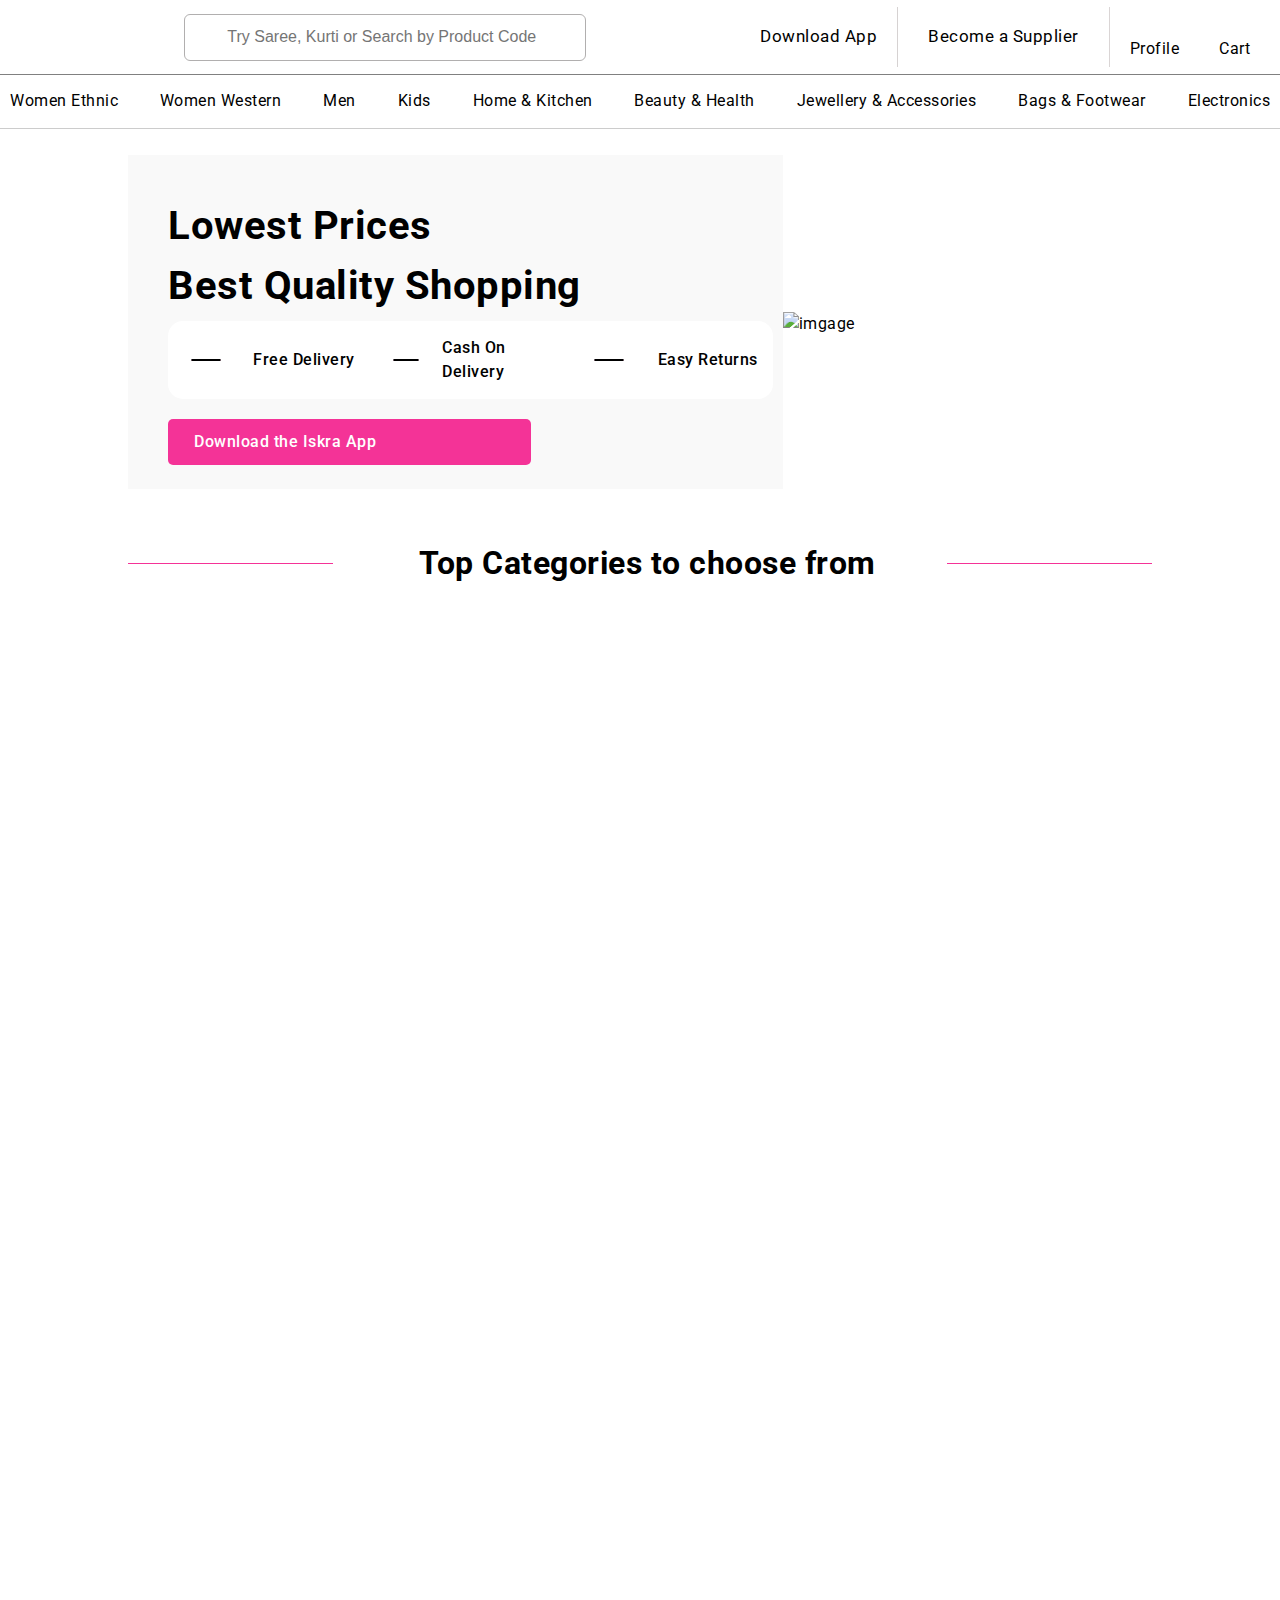
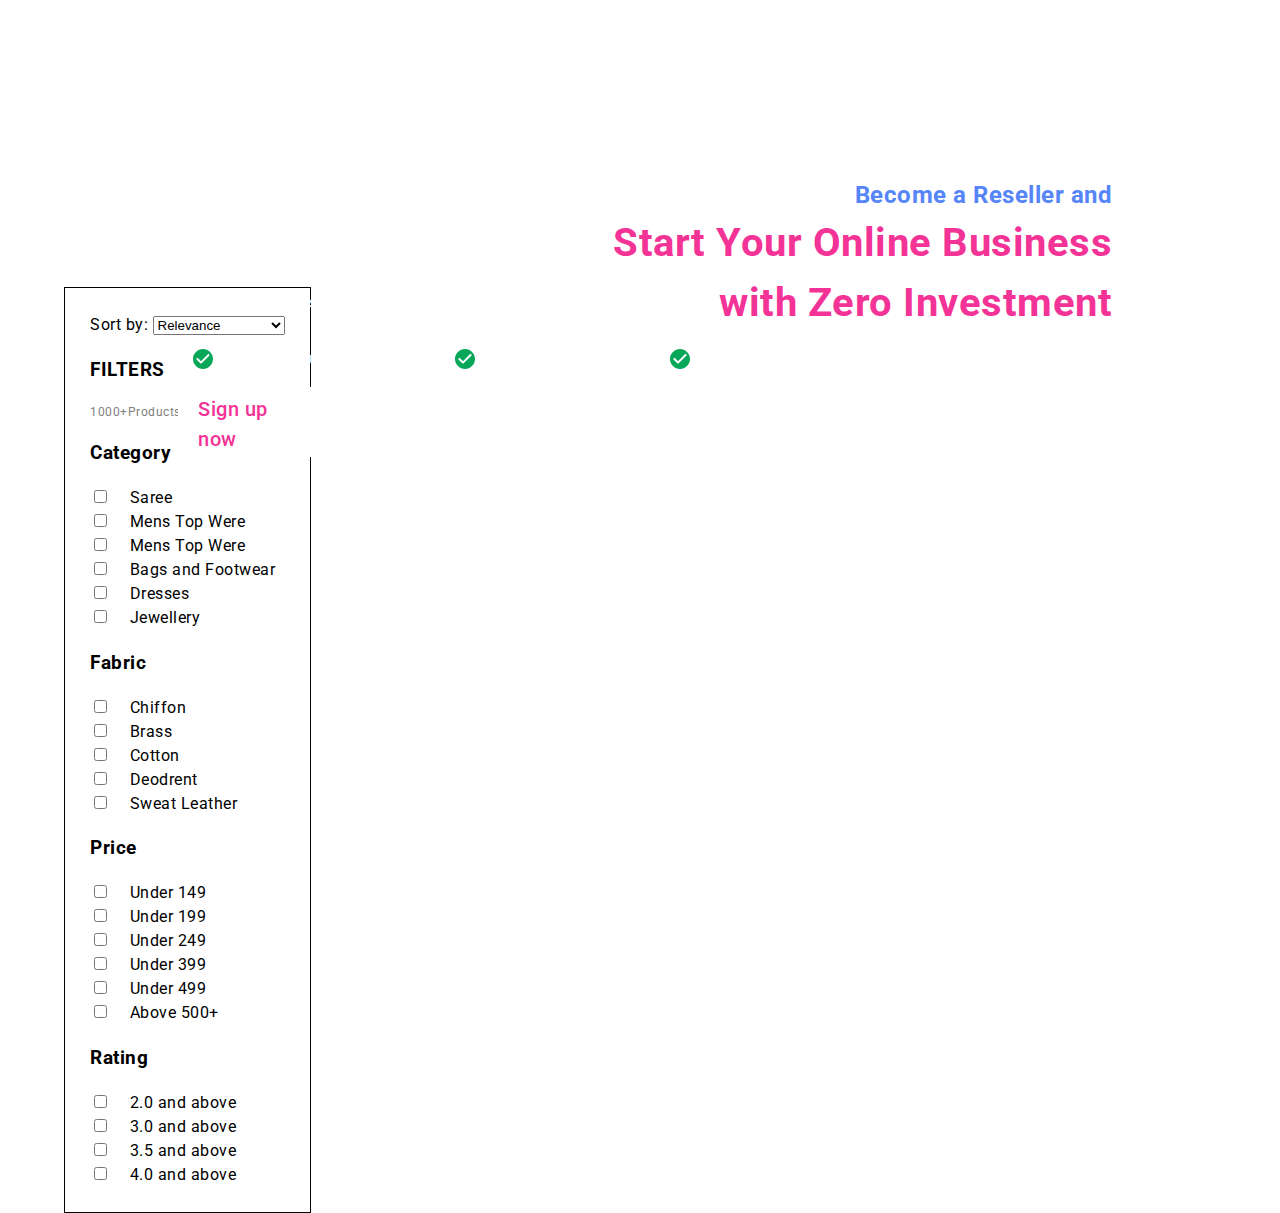
==== index.html @ 58f83b0c "filter part" ====
<!DOCTYPE html>
<html lang="en">
  <head>
    <meta charset="UTF-8" />
    <meta http-equiv="X-UA-Compatible" content="IE=edge" />
    <meta name="viewport" content="width=device-width, initial-scale=1.0" />
    <title>
      Online Shopping Site for Fashion, Electronics, Home & More | Meesho
    </title>
    <!--fontawesome-->
    <link rel="stylesheet" href="https://cdnjs.cloudflare.com/ajax/libs/font-awesome/6.2.1/css/all.min.css" integrity="sha512-MV7K8+y+gLIBoVD59lQIYicR65iaqukzvf/nwasF0nqhPay5w/9lJmVM2hMDcnK1OnMGCdVK+iQrJ7lzPJQd1w==" crossorigin="anonymous" referrerpolicy="no-referrer" />
    <!--Roboto font family-->
    <link href="https://fonts.googleapis.com/css2?family=Roboto:wght@300;400;500;700&display=swap" rel="stylesheet">
    <link rel="icon" href="./feviIcon/android-chrome-512x512.png" />
    <link rel="stylesheet" href="./css/style.css" />
  </head>
  <body>
    <header>
        <div class="headerLeft">
          <div id="logo-container">
          <img src="./img/project logo1.jpg" alt="" id="logo">
        </div>
        <!--Search box-->
        <div id="serchInputContainer">
          <div id="serchIcon">
            <img src="./img/search.png" alt="">
          </div>
          <form id="form">
          <input type="text" autocomplete="off" placeholder="Try Saree, Kurti or Search by Product Code" id="inputSerch">
          </form>
          <div id="serchInputClose">
           <i class="fa-solid fa-xmark" id="searchClose"></i>
          </div>

          <div class="serchRecentBox">
            <h3>Recent Serches</h3>
            <div class="recentSerchList">
            </div>
          </div>
        </div>
        </div>
        <div class="headerRight">
          <div class="downloadContainer">
            <div class="mobileIcon">
              <img src="./img/mobile.png" alt="">
            </div>
            <p>Download App</p>
            <div class="downloadHoverBtnContainer">
              <h3>Download From</h3>

              <a href="https://play.google.com/store/apps/details?id=com.meesho.supply&pid=pow_website&c=pow" class="downloadBtn">
                <img src="https://images.meesho.com/images/pow/playstore-icon-big.webp" alt="playstore">
              </a>
              <a href="https://apps.apple.com/us/app/meesho/id1457958492"  class="downloadBtn">
                <img src="https://images.meesho.com/images/pow/appstore-icon-big.webp" alt="appStore">
              </a>
            </div>
          </div>  
          <div class="sellerContainer">
            <p>Become a Supplier</p>
          </div>

          <div class="profileCartContainer">
            <div class="profileContainer">
              <div class="profileIcon">
                <img src="./img/user.png" alt="">
              </div>
              <p>Profile</p>
              <div class="profileHoverContainer">
                <h3>Hello User</h3>
                <p>To access your iskra account</p>
                  <div class="profileSignUpBtn">
                    <a href="#">
                <button> Sign Up</button>
                </a>
                 </div>
                 <h3><i class="fa-solid fa-bag-shopping" id="bag"></i>My Orders</h3>
              </div>
            </div>
            <div class="cartContainer">
              <div class="cartIcon">
                <img src="./img/cart.png" alt="">
              </div>
              <p>Cart</p>
            </div>
          </div>
        </div>
    </header>
<!-- navigation code -->
     <nav>
        <ul>
            <li>Women Ethnic
                <div class="subMenu">
                    <div id="womenEthic" class="submenuList">
                      <div class="column">
                        <h4>All Women Ethnic</h4>
                        <p><a href="./viewall.html">View All</a></p>
                      </div>
                      <div class="column">
                        <h4>Sarees</h4>
                        <p>All Sarees</p>
                        <p>Silk Sarees</p>
                        <p>Cotton Silk Sarees</p>
                        <p>Cotton Sarees</p>
                        <p>Georgette Sarees</p>
                        <p>Chiffon Sarees</p>
                        <p>Satin Sarees</p>
                        <p>Embroidered Sarees</p>
                      </div>
                      <div class="column">
                        <h4>Kurtis</h4>
                        <p>All Kurtis</p>
                        <p>Anarkali</p>
                        <p>Kurtis</p>
                        <p>Rayon Kurtis</p>
                        <p>Cotton Kurtis</p>
                        <p>Embroidered Kurtis</p>
                      </div>
                      <div class="column">
                        <h4>Kurta Sets</h4>
                        <p>All Kurta Sets</p>
                      </div>
                      <div class="column">
                        <h4>Other Ethnic</h4>
                        <p>All Suits & Dress Material</p>
                        <p>Cotton Suits</p>
                        <p>Embroidered Suits</p>
                        <p>Chanderi Suits</p>
                      </div>
                      <div class="column">
                        <h4>Suits & Dress Material</h4>
                        <p>Blouses</p>
                        <p>Dupattas</p>
                        <p>Lehanga</p>
                        <p>Gown</p>
                        <p>Ethnic Bottomwear</p>
                      </div>
                    </div>
                </div>
            </li>
            <li>Women Western
                <div class="subMenu">
                    <div id="womenWestern" class="submenuList">
                      <div class="column">
                        <h4>Topwear</h4>
                        <p>Tops</p>
                        <p>Dresses</p>
                        <p>Sweaters</p>
                        <p>Jumpsuits</p>
                      </div>
                      <div class="column">
                        <h4>Bottomwear</h4>
                        <p>Jeans</p>
                        <p>Jeggings</p>
                        <p>Palazzos</p>
                        <p>Shorts</p>
                        <p>Skirts</p>
                      </div>
                      <div class="column">
                        <h4>Innerwear</h4>
                        <p>Bra</p>
                        <p>Briefs</p>
                       
                      </div>
                      <div class="column">
                        <h4>Sleepwear</h4>
                        <p>Nightsuits</p>
                        <p>Babydolls</p>
                       
                      </div>
                    </div>

                </div>
            </li>
            <li>Men
                <div class="subMenu">
                    <div id="men" class="submenuList">
                      <div class="column">
                        <h4>Top Wear</h4>
                        <p>All Top Wear</p>
                        <p>Tshirts</p>
                        <p>Shirts</p>
                       
                      </div>
                      <div class="column">
                        <h4>Bottom Wear</h4>
                        <p>Track Pants</p>
                        <p>Jeans</p>
                        <p>Trousers</p>
                       
                      </div>
                      <div class="column">
                        <h4>Men Accessories</h4>
                        <p>All Men Accessories</p>
                        <p>Watches</p>
                        <p>Belts</p>
                        <p>Wallets</p>
                        <p>Jewellery</p>
                        <p>Sunglasses</p>
                        <p>Bags</p>
                      </div>
                      <div class="column">
                        <h4>Men Footwear</h4>
                        <p>Casual Shoes</p>
                        <p>Sports Shoes</p>
                        <p>Sandals</p>
                        <p>Formal Shoes</p>
                      </div>
                      <div class="column">
                        <h4>Ethnic Wear</h4>
                        <p>Men Kurtas</p>
                        <p>Ethnic Jackets</p>
                      </div>
                      <div class="column">
                        <h4>Inner & Sleep Wear</h4>
                        <p>All Inner & Sleep Wear</p>
                        <p>Vests</p>
                      </div>
                    </div>
                </div>
            </li>
            <li>Kids
                <div class="subMenu">
                    <div id="kids" class="submenuList">
                      <div class="column">
                        <h4>Boys & Girls 2+ Years</h4>
                        <p>Dresses</p>
                      </div>
                      <div class="column">
                        <h4>Infant 0-2 Years</h4>
                        <p>Rompers</p>
                      </div>
                      <div class="column">
                        <h4>Toys & Accessories</h4>
                        <p>Soft Toys</p>
                        <p>Footwear</p>
                        <p>Stationery</p>
                        <p>Watches</p>
                        <p>Bags & Backpacks</p>
                      </div>
                      <div class="column">
                        <h4>Baby Care</h4>
                        <p>All Baby Care</p>
                      </div>
                    </div>
                </div>
            </li>
            <li>Home & Kitchen
                <div class="subMenu">
                    <div id="HomeAndKitchen" class="submenuList">
                      <div class="column">
                        <h4>Home Furnishing</h4>
                        <p>Bedsheets</p>
                        <p>Doormats</p>
                        <p>Curtains & Sheers</p>
                        <p>Cushions & Cushion Covers</p>
                        <p>Mattress Protectors</p>
                      </div>
                      <div class="column">
                        <h4>Home Decor</h4>
                        <p>All Home Decor</p>
                        <p>Doormats</p>
                        <p>Stickers</p>
                        <p>Clocks</p>
                        <p>Showpieces</p>
                      </div>
                      <div class="column">
                        <h4>Kitchen & Dining</h4>
                        <p>Kitchen Storage</p>
                        <p>Cookware & Bakeware</p>
                      </div>
                    </div>
                </div>
            </li>
            <li>Beauty & Health
                <div class="subMenu">
                    <div id="beautyAndHealth" class="submenuList">
                      <div class="column">
                        <h4>Make up</h4>
                        <p>Face</p>
                        <p>Eyes</p>
                        <p>Lips</p>
                        <p>Nails</p>
                      </div>
                      <div class="column">
                        <h4>Wellness</h4>
                        <p>Sanitizers</p>
                        <p>Oral Care</p>
                        <p>Feminine Hygiene</p>
                      </div>
                      <div class="column">
                        <h4>Skincare</h4>
                        <p>Deodorants</p>
                      </div>
                    </div>
                </div>
            </li>
            <li>Jewellery & Accessories
                <div class="subMenu">
                    <div id="JewelleryAndAccessories" class="submenuList">
                      <div class="column">
                        <h4>Jewellery</h4>
                        <p>Jewellery Set</p>
                        <p>Earrings</p>
                        <p>Mangalsutras</p>
                        <p>Studs</p>
                        <p>Bangles</p>
                        <p>Necklaces</p>
                        <p>Rings</p>
                        <p>Anklets</p>
                      </div>
                      <div class="column">
                        <h4>Women Accessory</h4>
                        <p>Bags</p>
                        <p>Watches</p>
                        <p>Hair Accessories</p>
                        <p>Sunglasses</p>
                        <p>Socks</p>
                      </div>
                    </div>
                </div>
            </li>
            <li>Bags & Footwear
                <div class="subMenu">
                    <div id="BagsFootWarId" class="submenuList">
                      <div class="column">
                        <h4>Women Bags</h4>
                        <p>All Women Bags</p>
                        <p>Handbags</p>
                        <p>Clutches</p>
                        <p>Slingbags</p>
                      </div>
                      <div class="column">
                        <h4>Men Bags</h4>
                        <p>All Men Bags</p>
                        <p>Men Wallets</p>
                        <p>Feminine Hygiene</p>
                      </div>
                      <div class="column">
                        <h4>Men Footwear</h4>
                        <p>Sports Shoes</p>
                        <p>Casual Shoes</p>
                        <p>Formal Shoes</p>
                        <p>Sandals</p>
                      </div>
                      <div class="column">
                        <h4>Women Footwear</h4>
                        <p>Flatss</p>
                        <p>Bellies</p>
                        <p>Juttis</p>
                      </div>
                    </div>
                </div>
            </li>
            <li>Electronics
                <div class="subMenu">
                    <div id="ElectronicsId" class="submenuList">
                      <div class="column">
                        <h4>Mobile & Accessories</h4>
                        <p>All Mobile & Accessories</p>
                        <p>Smartwatches</p>
                        <p>Mobile Holders</p>
                        <p>Mobile cases and covers</p>
                      </div>
                      <div class="column">
                        <h4>Appliances</h4>
                        <p>All Appliances</p>
                        <p>Grooming</p>
                        <p>Home Appliances</p>
                      </div>
                    </div>
                </div>
            </li>
        </ul>

    </nav>

    <!-- lowestPriceBanner -->
    <div class="lowestPriceContainer">
      <div class="letLowestPriceContainer">
        <h1>Lowest Prices </h1>
        <h1> Best Quality Shopping</h1>
        <div class="lowestPriceBanner">
          <div class="lowestPriceImageBanner">
            <img src="https://images.meesho.com/images/pow/freeDelivery.svg" alt="">
           <span>Free Delivery</span>
          </div>
          <div class="lowestPriceImageBanner">
            <img src="https://images.meesho.com/images/pow/cod.svg" alt="">
           <span>Cash On Delivery</span>
          </div>
          <div class="lowestPriceImageBanner">
            <img src="https://images.meesho.com/images/pow/easyReturns.svg" alt="">
           <span>Easy Returns</span>
          </div>
        </div>
        <div class="downloadPlayButton">
          <picture>
            <img src="https://images.meesho.com/images/pow/playstoreSmallIcon.webp" alt="">
          </picture>
          <span>Download the Iskra App</span>
        </div>
      </div>
      <div class="rightlowestPricePoster">
        <img src="https://images.meesho.com/images/marketing/1631722939962.webp" alt="imgage">
      </div>
    </div>

    <!-- Top Categories to Choose From -->
    <div class="topCategoriesHeader">
      <div class="stch-line"></div>
      <span>Top Categories to choose from</span>
      <div class="stch-line"></div>
    </div>

    <div class="topCategoriesBanner">
      <div class="topCategoriesBigPoster">
        <img src="https://images.meesho.com/images/marketing/1649760442043.webp" alt="">
      </div>
      <div class="topCategoriesSmallPoster">
        <div>
          <img src="https://images.meesho.com/images/marketing/1649760423313.webp" alt="">
        </div>
        <div>
          <img src="https://images.meesho.com/images/marketing/1649759799809.webp" alt="">
        </div>
      </div>
    </div>

    <!-- Esentials Items -->
    <div class="esentialItemContainer">
      <div class="esenntialIitemViewBtn">
        <div>
          <img src="https://images.meesho.com/images/marketing/1664368165450.webp" alt="">
        </div>
      </div>
      <div class="esenntialProductSection">
        <div>
          <img src="https://images.meesho.com/images/marketing/1649760808952.webp" alt="">
           <div> 
            <img src="https://images.meesho.com/images/marketing/1664364866805.webp" alt="">
           </div>
        </div>
        <div>
          <img src="https://images.meesho.com/images/marketing/1649760703179.webp" alt="">
          <div> 
            <img src="https://images.meesho.com/images/marketing/1664364917657.webp" alt="">
           </div>
        </div>
       
        <div>
          <img src="https://images.meesho.com/images/marketing/1649760786763.webp" alt="">
          <div>
            <img src="https://images.meesho.com/images/marketing/1664364898513.webp" alt="">
          </div>
        </div>

      </div>
    </div>



    <!-- Become a Seller -->
    <div class="donwloadBannerWrapper">
      <img src="https://images.meesho.com/images/pow/downloadBannerDesktop.webp" alt="">
      <div class="downloadBannerContent">
        <h4>Become a Reseller and</h4>
        <h1>Start Your Online Business</h1>
        <h1>with Zero Investment</h1>
        <div class="downloadBannerBtnWrapper">
          <div id="playStore">
            <img src="https://images.meesho.com/images/pow/playstoreIcon.webp" alt="">
          </div>
          <div id="appStore">
            <img src="https://images.meesho.com/images/pow/appstoreIcon.webp" alt="">
          </div>
        </div>
      </div>
    </div>


    <!-- Messho Selller Section -->
    <div class="supplierBannerContainer">
      <img src="https://images.meesho.com/images/pow/supplyBannerDesktop.webp" alt="">
      <div class="content">
        <span class="title"> Register as a Iskra Supplier</span>
        <p class="subtitle">Sell your products to crores of customers at 0% commission</p>
        <div class="text">
          <span class="supplerBanner">
            <img src="[data-uri]" alt="">
            <p>Grow your business 10x</p>
          </span>
          <span class="supplerBanner">
            <img src="[data-uri]" alt="">
            <p>Enjoy 100% Profit</p>
          </span>
          <span class="supplerBanner">
            <img src="[data-uri]" alt="">
            <p>Sell all over India</p>
          </span>
        </div>
        <div class="supplierSignUpBtn">
          Sign up now
        </div>
      </div>
    </div>

    <!-- Product Section -->
    <div class="productPageContainer">
      <div class="leftFuncnalityContainer">
      <div class="sortContainer">
          <label for="sort">Sort by:</label>
          <select name="sort" id="sorting">
            <option value="">Relevance</option>
            <option value="New Arrivals">New Arrivals</option>
            <option value="l2h">Price(Low to High)</option>
            <option value="h2l">Price(High to Low)</option>
            <option value="">Ratings</option>
            <option value="">Discount</option>
          </select>
        </div>
        <div class="filterContainer">
          <h3>FILTERS</h3>
          <p style="font-size:12px; color: grey; ">1000+Products</p>
          <div>
            <!-- category section -->
            <h3>Category</h3>
             <input type="checkbox" id="saree" value="Sarees">
             <span class="itemName">Saree</span>
             <br>
             <input type="checkbox" id="menswar" value="Mens Top Were">
             <span class="itemName">Mens Top Were</span>
             <br>
             <input type="checkbox" id="beauty&Health" value="Beauty and health">
             <span class="itemName">Mens Top Were</span>
             <br>
             <input type="checkbox" id="bags&Footwear" value="Bags and Footwear">
             <span class="itemName">Bags and Footwear</span>
             <br>
             <input type="checkbox" id="dresses" value="Dresses">
             <span class="itemName">Dresses</span>
             <br>
             <input type="checkbox" id="jewellery" value="Jewellery">
             <span class="itemName">Jewellery</span>
             <br>
            <!-- fabricSection -->
             <h3>Fabric</h3>
              <input type="checkbox" id="chiffon" value="Chiffon">
             <span class="itemName">Chiffon</span>
             <br>
              <input type="checkbox" id="brass" value="Brass">
             <span class="itemName">Brass</span>
             <br>
              <input type="checkbox" id="cotton" value="Cotton">
             <span class="itemName">Cotton</span>
             <br>
              <input type="checkbox" id="deodrent" value="Deodrent">
             <span class="itemName">Deodrent</span>
             <br>
              <input type="checkbox" id="leather" value="Sweat Leather">
             <span class="itemName">Sweat Leather</span>
             <br>
             <!-- priceSection -->
             <h3>Price</h3>
               <input type="checkbox" id="u149" value="149">
             <span class="itemName">Under 149</span>
             <br>
               <input type="checkbox" id="u199" value="199">
             <span class="itemName">Under 199</span>
             <br>
               <input type="checkbox" id="u249" value="249">
             <span class="itemName">Under 249</span>
             <br>
               <input type="checkbox" id="u399" value="399">
             <span class="itemName">Under 399</span>
             <br>
               <input type="checkbox" id="u499" value="499">
             <span class="itemName">Under 499</span>
             <br>
               <input type="checkbox" id="a500" value="500">
             <span class="itemName">Above 500+</span>
             <br>
             <h3>Rating</h3>
             <input type="checkbox" id="rating2.0" value="2.0">
             <span class="itemName">2.0 and above</span>
             <br>
             <input type="checkbox" id="rating3.0" value="3.0">
             <span class="itemName">3.0 and above</span>
             <br>
             <input type="checkbox" id="rating3.5" value="3.5">
             <span class="itemName">3.5 and above</span>
             <br>
             <input type="checkbox" id="rating4.0" value="4.0">
             <span class="itemName">4.0 and above</span>
             <br>
          </div>
         

        </div>
      </div>
      <div class="productscard-container">

      </div>
    </div>


    <script src="./scripts/script.js" type=""></script>
  </body>
</html>
---- css/style.css ----
*{
    box-sizing: border-box;
}
:root {
    --hoverTextColor:#f43397;
    --textColor :rgb(83, 81, 81) ;

}
body {
    margin: 0;
    padding: 0;
    width: 100%;
    font-family: 'Roboto', sans-serif;
    letter-spacing: 0.5px;
    line-height: 1.5;
}
img{
    width: 100%;
}
header{
    height: 75px;
   border-bottom: 0.1px solid grey;
   padding: 0 10px;
   display: flex;
   align-items: center;
   justify-content: space-between;
   font-weight: 400;
}
header{
 position: sticky;
  top: 0;
  z-index: 2;
  background-color: white;
}
nav{
    position: fixed;
    z-index: 1;
    background-color: white;
}
.headerLeft, .headerRight{
display: flex;
align-items: center;
}
#logo-container {
    width: 155px;
}
#serchInputContainer{
    width: 400px;
    height: 45px;
    outline: 1px solid rgb(177, 175, 175);
  margin-left: 20px;
  border-radius: 5px;
  display: flex;
  align-items: center;
  padding: 8px;
  position: relative;
}
#serchIcon{
    width: 20px;
    margin: 7px;
}
form{
    width: 100%;
}
#inputSerch {
    width: 100%;
    border: none;
    outline: none;
    font-size: 16px;
}
#searchClose{
    display: none;
}
.serchRecentBox{
    position: absolute;
    bottom: 0;
    left: 0;
    top: 45px;
    background-color: white;
    height: 300px;
    width: 100%;
    display: none;
    padding: 15px;
    box-shadow: 0 0 5px rgb(0,0,0, 0.3);
    z-index: 1;
}

#serchInputContainer:focus-within .serchRecentBox{
    display: block;
}

.recentIcon{
    width: 20px;
    margin-right: 10px;
}
.recentItem{
    display: flex;
    align-items: center;
}

/* these css are for right side*/
.downloadContainer {
display: flex;
align-items: center;
position: relative;
}
.downloadContainer:hover{
    color: var(--hoverTextColor);
}
.downloadHoverBtnContainer{
    position: absolute;
    bottom: 0;
    top: 55px;
box-shadow: rgba(0, 0, 0, 0.02) 0px 1px 3px 0px, rgba(27, 31, 35, 0.15) 0px 0px 0px 1px;
width: 105%;
display: none;
height: 170px;
padding: 10px;
background-color: white;
border-bottom-left-radius: 5px;
border-bottom-right-radius: 5px;
border-top-right-radius: 2px;
border-top-left-radius: 2px;


}
.downloadContainer:hover .downloadHoverBtnContainer{
    display: block;
    color: black;
    z-index: 1;
}
.downloadBtn {
    display: block;
    width: 150px;
    margin-top: 5px;
}
.mobileIcon{
    width: 15px;
    margin: 8px;
    
}
.downloadContainer p{
    margin: 0;
    padding: 0;
    font-size: 17px;
    padding-right: 20px;
}
 .profileCartContainer{
    display: flex;
    align-items: center;
 }

 .profileIcon,.cartIcon{
    width: 20px;
 }
 .profileContainer{
    display: relative;
 }
 .profileContainer:hover  .profileHoverContainer{
    display: block;
    z-index: 1;
 }
 .profileHoverContainer{
    position: absolute;
    bottom: 0;
    top: 70px;
  box-shadow: rgba(0, 0, 0, 0.02) 0px 1px 3px 0px, rgba(27,  31, 35, 0.15) 0px 0px 0px 1px;
 width: 220px;
   display: none;
  height: 200px;
   padding: 15px;
  background-color: white;
   border-bottom-left-radius: 5px;
border-bottom-right-radius: 5px;
border-top-right-radius: 2px;
border-top-left-radius: 2px;
   color: var(--textColor);
   color: black;
}
.profileHoverContainer p{
    font-size: 10px;
    margin: 0;
    padding: 0;
    
    
}
.profileSignUpBtn button{
    font-size:20px;
    width: 100%;
    padding: 10px;
    border: none;
    background-color: #F43397;
    color: white;
    border-radius: 3px;
    margin: 20px 0px;
}
#bag{
    margin: 5px;
}
.profileHoverContainer h3{
    margin: 0;
    padding: 0;
}
.profileContainer:hover{
     color: var(--hoverTextColor);
 }
 .profileCartContainer p{
    margin: 0;
    padding: 0;
 }
 .cartContainer,.profileContainer{
   padding: 20px;
    display: flex;
    justify-content: center;
    align-items: center;
    flex-direction: column;
 }
 .sellerContainer{
    padding: 0 30px;
    border-left: 1.5px solid rgb(214, 210, 210) ;
    border-right: 1.5px solid rgb(218, 213, 213) ;
    font-size: 17px;
 }

 
/**navigation css ***/
nav{
    width: 100%;
    border-bottom: 1px solid #ccc;
    height: 54px;
    
}
nav ul a{
    text-decoration: none;
    color: var(--textColor);
}
nav ul{
    padding: 0;
    list-style: none;
    display: flex;
    justify-content: space-between;
    align-items: center;
    padding: 0px 10px;
    height: 100%;
    margin: 0; 
    position: relative;
    z-index: 0;
}
nav ul li{
    height: 100%;
    display: flex;
    align-items: center;
    margin: 0;
    /* background-color: red; */
    border-bottom: 2px solid transparent;
    cursor: pointer; 
    
}
nav ul li:hover{
    color:var(--hoverTextColor);
    border-bottom: 4px solid var(--hoverTextColor);
}


/**module box submenu***/
.subMenu{
    position: absolute;
    /* height: 400px; */
    top:51px;
    left: 0;
    right: 0;
    background-color: white;
    border: 1px solid #ccc;
    box-sizing: border-box;
    display: none;
    margin: 0px 10px;
    box-shadow: 1px 1px 3px rgba(0,0,0,0.3);
    padding: 20px;
}

nav ul li:hover .subMenu{
    display: block;
}

.subMenu p{
    color:var(--textColor)

}
.submenuList{
    display: flex;

}
.column{
    margin-right: 40px;
}
 /* loewest Price Conainer */
 .letLowestPriceContainer{
    /* padding: 25px 30px; */
  padding: 41px 10px 4px 40px;
    background-color:#F9F9F9 ;
 }
 .letLowestPriceContainer h1{
    font-size: 2.5rem;
    margin: 0;
 }
.lowestPriceContainer {
    display: flex;
    width: 80%;
    margin: auto;
    margin-top: 80px;
    align-items: center;    
}

.lowestPriceBanner{
    display: flex;
    width: 100%;
    align-items: center;
    margin-top: 5px;
    background-color: rgb(255, 255, 255);
    border-radius: 15px;
}

.lowestPriceImageBanner {
    width: 100%;
    display: flex;
    justify-content: space-between;
    margin: 15px;
    font-weight: 500;
    align-items: center;
}
.lowestPriceImageBanner img{
    width: 30px;
    border: 1px solid black;
    border-radius: 10px;
    margin: 8px;
   background-color: #f43397;
}
.downloadPlayButton {
    display: flex;
    width: 60%;
    padding: 6px;
    align-items: center;
    margin: 20px 0;
    border-radius: 5px;
    background-color: var(--hoverTextColor);
    color: white;
    font-weight: 500;
    
}
.downloadPlayButton span{
margin: 5px 15px ;
}
.downloadPlayButton img{
    padding-left: 5px;
}
.rightlowestPricePoster {
    margin-top: 3px;
}
.rightlowestPricePoster img{
    width: 100%;
    
}


   /* <!-- Top Categories to Choose From --> */
   .topCategoriesHeader{
    display: flex;
     margin:  50px auto;
    font-size: 2rem;
    width: 80%;
    align-items: center;
    font-weight: 700;
    justify-content: space-between;
   
   }
.stch-line {
    height: 1px;
    background-color: #f43397;
    width: 20%;

}

/*Big Banner Area*/
.topCategoriesBanner{
    display: flex;
    background-image: url(https://images.meesho.com/images/marketing/1649759774600.jpg);
    background-position: center;
    width: 80%;
    margin: auto;
    height: 500px;
    /* justify-content: flex-start;
    flex-direction: row; */
    align-items: flex-end;
    padding:20px ;
}
.topCategoriesSmallPoster {
    display: flex;
   
}
.topCategoriesSmallPoster div {
    padding: 7px;
}

/*Become a Seller*/
.donwloadBannerWrapper{
    display: flex;
   position: relative;
   width: 80%;
   margin: auto;
   margin-top: 50px;
   margin-bottom: 25px;
   z-index: 0;
}
.downloadBannerContent {
    position: absolute;
    text-align: right;
    right: 0;
    display: flex;
    flex-direction: column;
    padding: 40px;
}

.downloadBannerBtnWrapper {
    display: flex;
    align-items: center;
    justify-content: right;
    margin: 35px 0 0 0 ;
}
.downloadBannerContent h4{
    color: #5585F8;
    font-size: 1.5rem;
    margin: 0;
}
.downloadBannerContent h1{
  margin: 0;
    font-size: 2.5rem;
    color: var(--hoverTextColor);
}
.downloadBannerBtnWrapper img{
    width: 200px;
    padding: 7px;
     margin: 0;
    border-radius: 10px;
}
.esentialItemContainer {
    display: flex;
    background-image: url(https://images.meesho.com/images/marketing/1664343269674.jpg);
    background-repeat: no-repeat;
    background-position: center;
    height: 500px;
    width: 80%;
    margin: auto;
    margin-top: 50px;
    align-items: center;
    justify-content: space-around;
}
.esenntialProductSection{
    display: flex;
}
.esenntialProductSection div{
    margin: 5px;
    cursor: pointer;
}
.esenntialIitemViewBtn img{
   margin: 20px 0 0 10px;
   padding-left: 25px;
   cursor: pointer;
}



/*Meesho Seller section*/

.supplierBannerContainer {
    position: relative;
    display: flex;
    flex-direction: column;
    width: 80%;
    margin: auto;
    margin-top: 50px;
    border-radius: 6px;
    cursor: pointer;
    color: white;
  margin-bottom: 25px;
   
}
.supplierBannerContainer img{
    width: 100%;
}
.content{
    position: absolute;
    width: 100%;
    height: 100%;
    padding: 40px 50px;
}
.text {
    display: flex;
    flex-direction: row;
    /* align-items: center; */
    width: 70%;
    justify-content: space-between;
}
.supplerBanner{
    display: flex;
}
.supplerBanner img{
    width: 20px;
    margin-right: 5px;
}
.title{
    font-size: 2rem;
    font-weight: 700;
}
.subtitle{
    font-weight: 500;
}

.supplierSignUpBtn{
    width: 140px;
    height: 70px;
    background-color: white;
    color: #F43397;
    font-size: 20px;
    font-weight: 500;
    padding: 7px 20px;
    border-radius: 5px;
}


/****  R*****/



.productPageContainer{
    width: 70%;
    /* border: 1px solid red; */
    display: grid;
    margin: auto;
    margin-top: 80px;
    gap: 10px 10px ;
  
    grid-template-columns: repeat(4,1fr);

}

.Rcontainer{
    display: flex;
}
.Rcard img{
    width: 100%;
    height: 200px;
    object-fit: contain;
}
.Rcard{
    box-shadow: rgba(0, 0, 0, 0.02) 0px 1px 3px 0px, rgba(27, 31, 35, 0.15) 0px 0px 0px 1px;
    width: 90%;
    margin: auto;
    border-radius: 8px;
    height: 390px;
}
.product-title{
    color: #8c8c8c;
}
.price{
    font-weight: bold;
    font-size: 23px;
    font-family: "Montserrat",sans-serif;
}
.delivery{
    border-radius: 8px ;
    width: 40%;
    font-size: small;
    background-color: #f2f2f2;
    color: #8c8c8c;
    margin-bottom: 10px;
    height: 20px;
}
.delivery,.product-title,span,.rating{
    margin-left: 15px;
}
.rating{
    width: 54px;
    height: 28px;
    line-height: 24px;
    border-radius: 50px;
    margin-bottom: 15px;
    color: #FFFFFF;
    font-weight: bold;
    text-align: center;

}



/****  R*****/

/* product container starts */
 .productPageContainer {
    display: flex;
    width: 90%;
    margin: auto;
    justify-content: space-between;
    margin-top: 100px;
}
.leftFuncnalityContainer{
    border: 0.5px solid black;
    padding: 25px;
}

 


.productscard-container{
    display: grid;
    grid-template-columns: repeat(4,1fr);
    gap: 20px;
}
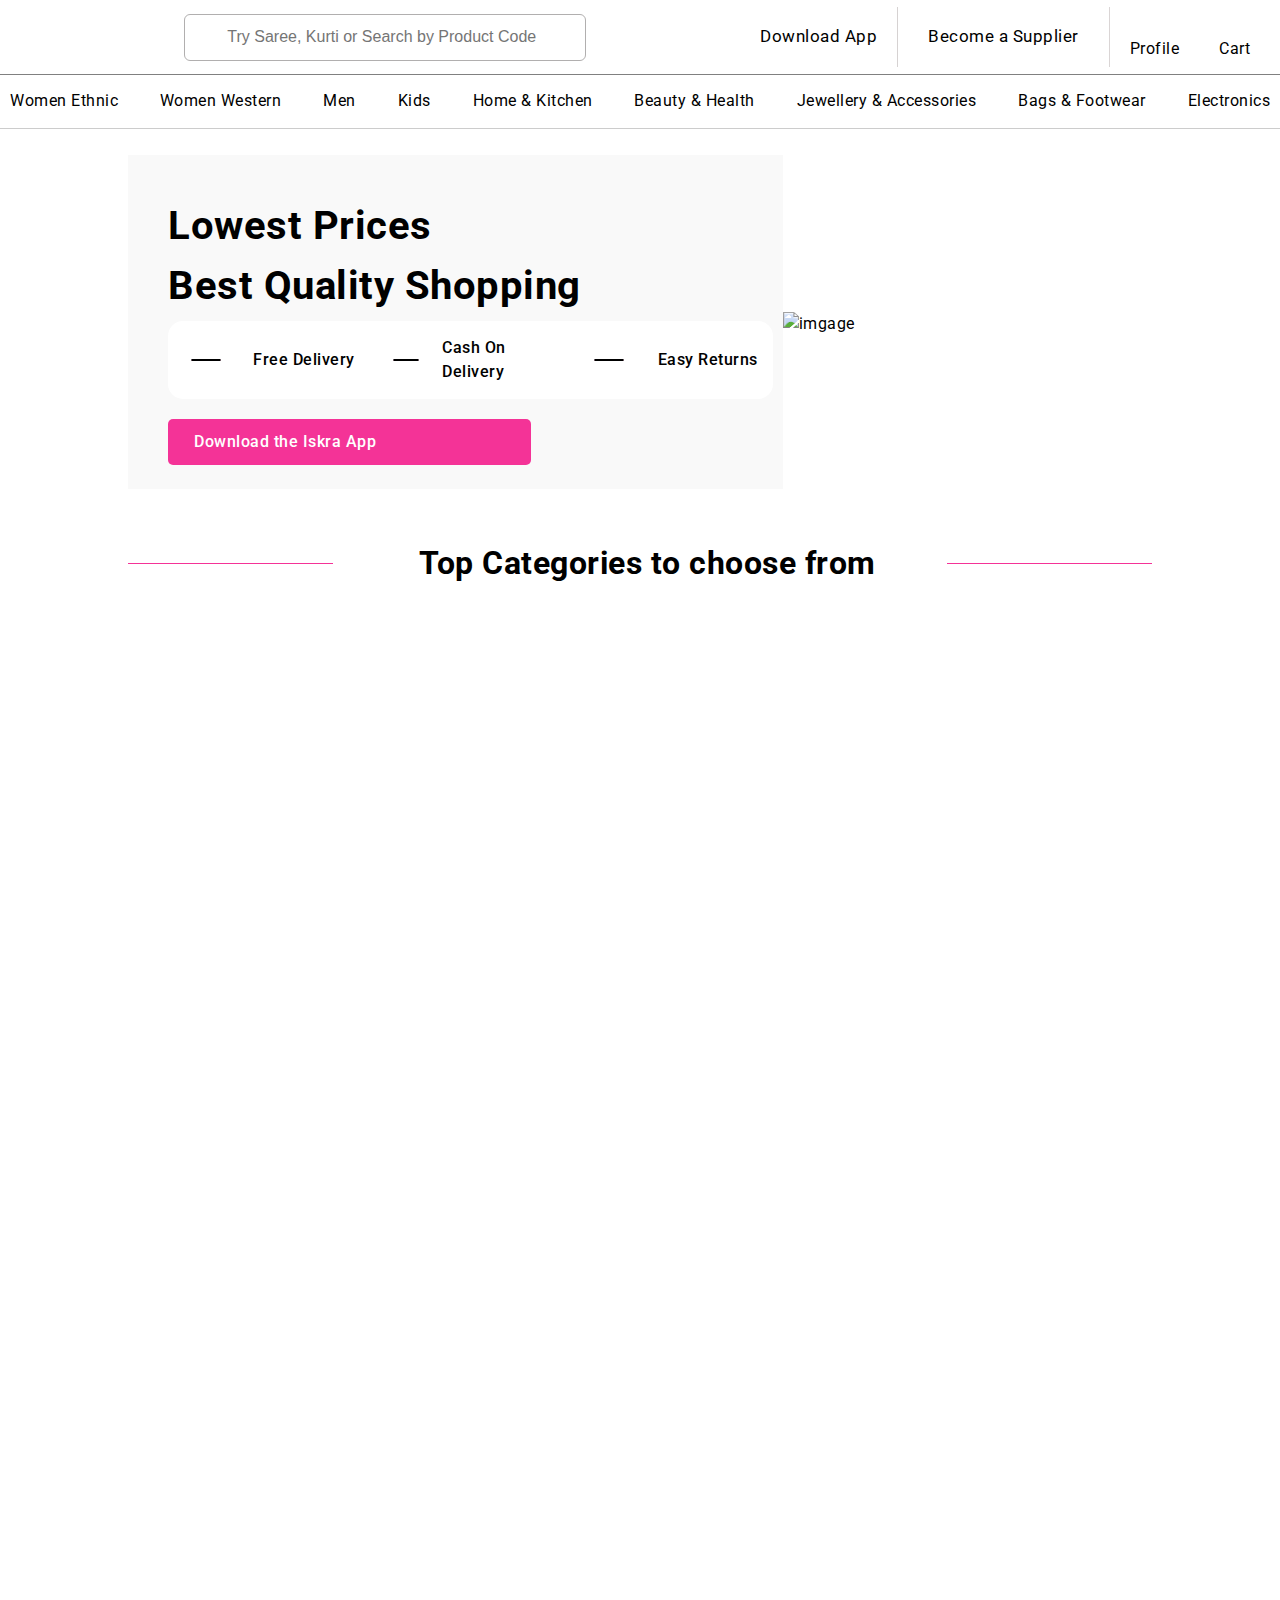
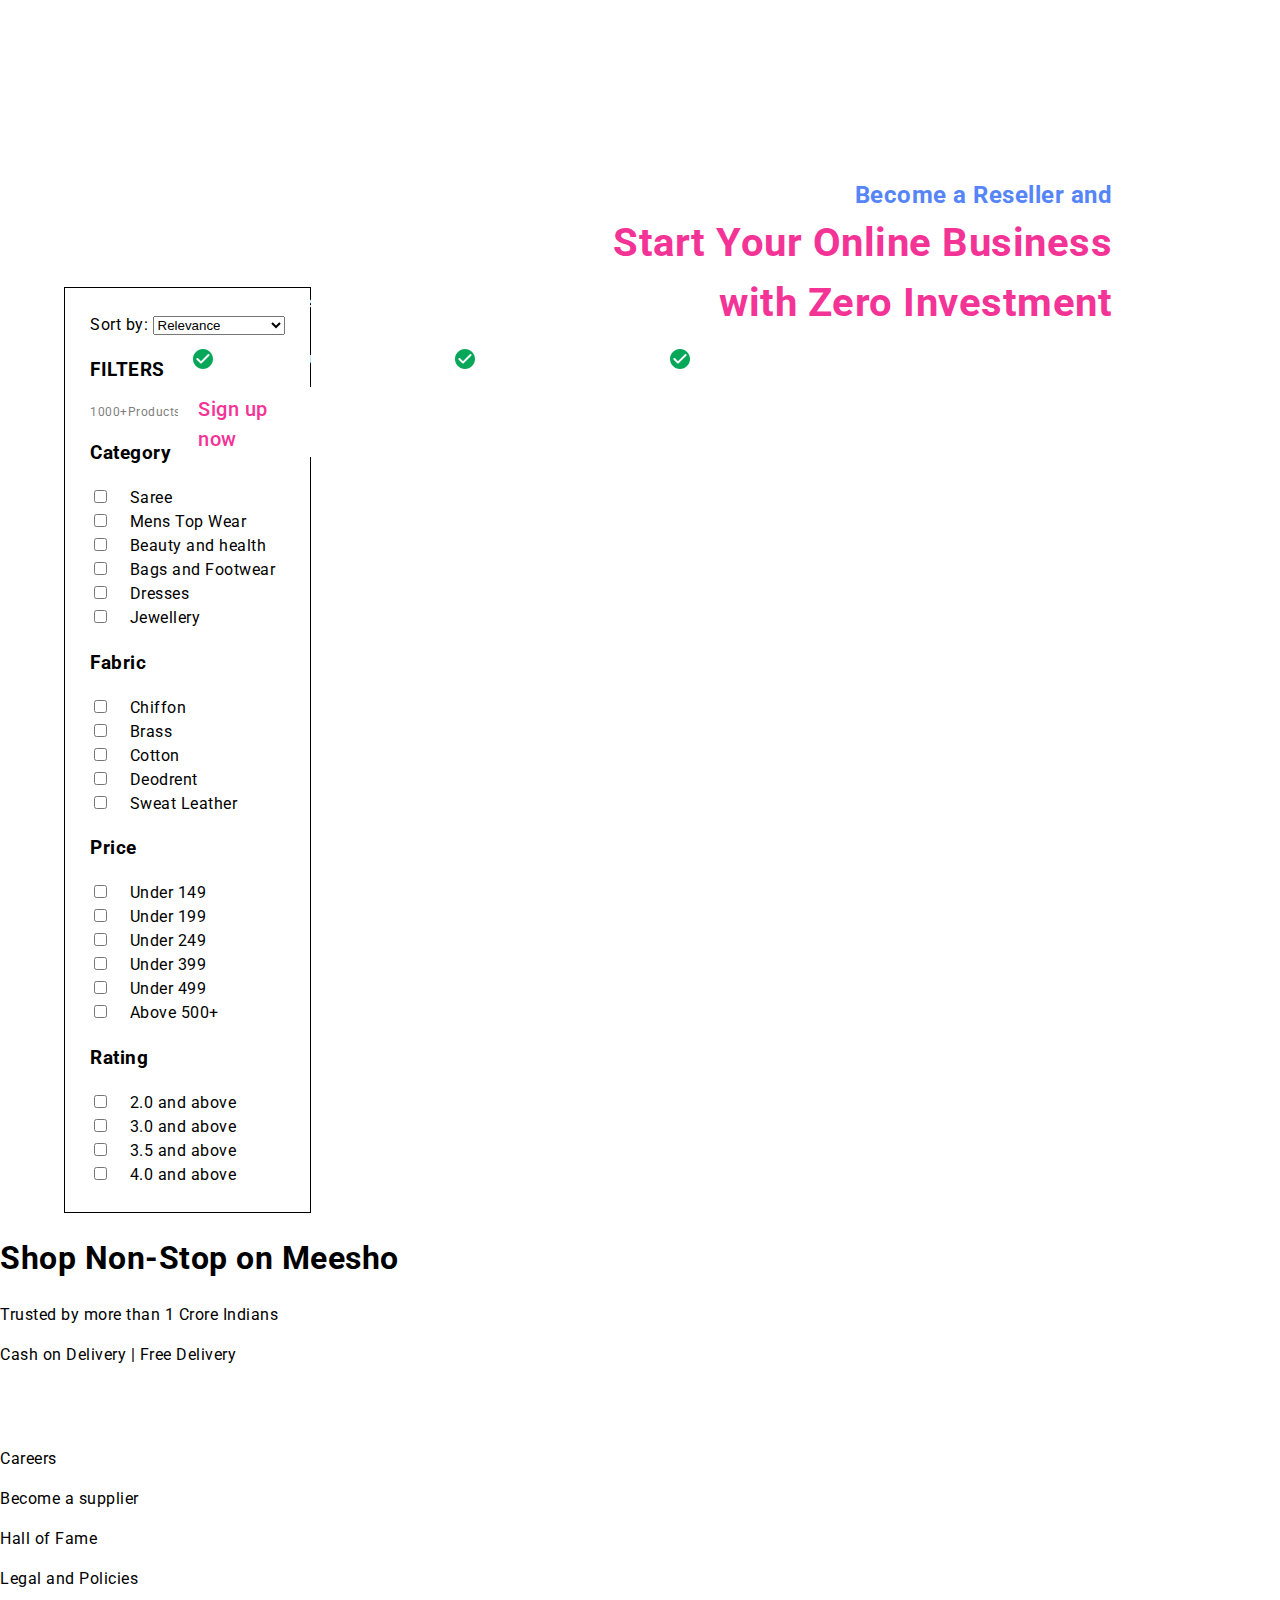
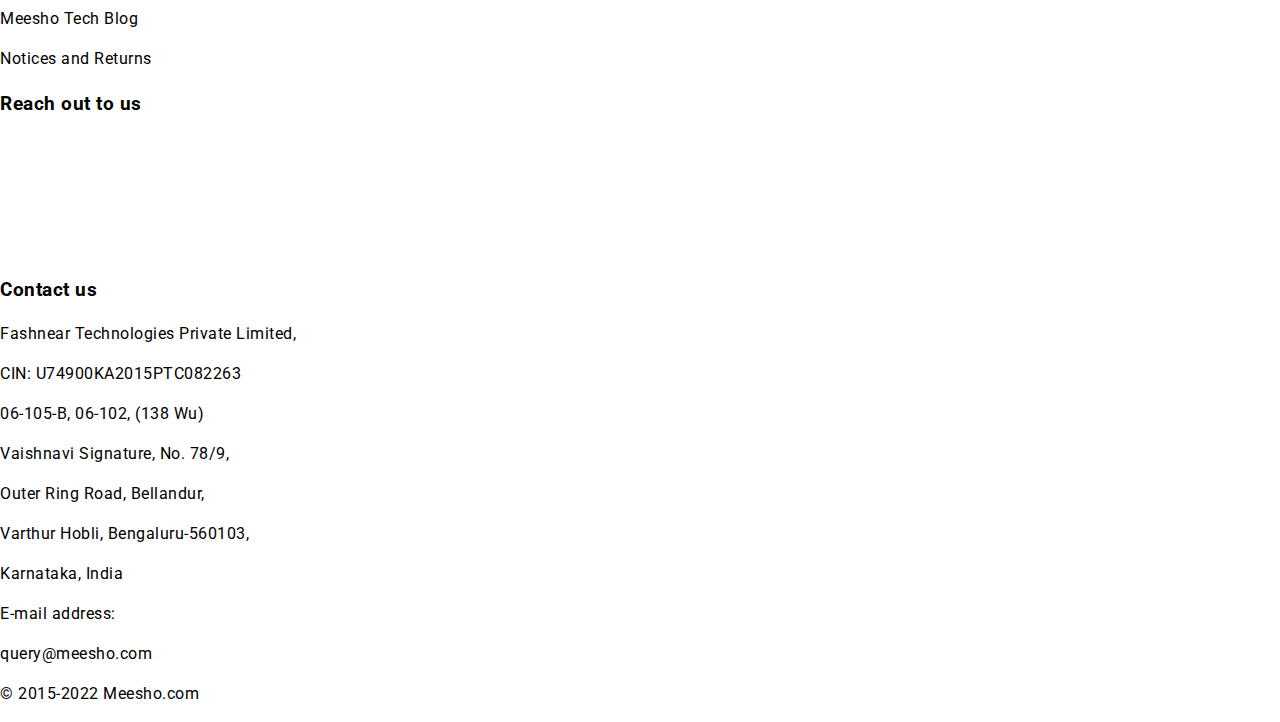
==== commit d539fde6: "edited cart page" ====
--- a/index.html
+++ b/index.html
@@ -1,609 +1,677 @@
 <!DOCTYPE html>
 <html lang="en">
-  <head>
-    <meta charset="UTF-8" />
-    <meta http-equiv="X-UA-Compatible" content="IE=edge" />
-    <meta name="viewport" content="width=device-width, initial-scale=1.0" />
-    <title>
-      Online Shopping Site for Fashion, Electronics, Home & More | Meesho
-    </title>
-    <!--fontawesome-->
-    <link rel="stylesheet" href="https://cdnjs.cloudflare.com/ajax/libs/font-awesome/6.2.1/css/all.min.css" integrity="sha512-MV7K8+y+gLIBoVD59lQIYicR65iaqukzvf/nwasF0nqhPay5w/9lJmVM2hMDcnK1OnMGCdVK+iQrJ7lzPJQd1w==" crossorigin="anonymous" referrerpolicy="no-referrer" />
-    <!--Roboto font family-->
-    <link href="https://fonts.googleapis.com/css2?family=Roboto:wght@300;400;500;700&display=swap" rel="stylesheet">
-    <link rel="icon" href="./feviIcon/android-chrome-512x512.png" />
-    <link rel="stylesheet" href="./css/style.css" />
-  </head>
-  <body>
-    <header>
-        <div class="headerLeft">
-          <div id="logo-container">
-          <img src="./img/project logo1.jpg" alt="" id="logo">
-        </div>
-        <!--Search box-->
-        <div id="serchInputContainer">
-          <div id="serchIcon">
-            <img src="./img/search.png" alt="">
-          </div>
-          <form id="form">
-          <input type="text" autocomplete="off" placeholder="Try Saree, Kurti or Search by Product Code" id="inputSerch">
-          </form>
-          <div id="serchInputClose">
-           <i class="fa-solid fa-xmark" id="searchClose"></i>
-          </div>
-
-          <div class="serchRecentBox">
-            <h3>Recent Serches</h3>
-            <div class="recentSerchList">
-            </div>
-          </div>
-        </div>
-        </div>
-        <div class="headerRight">
-          <div class="downloadContainer">
-            <div class="mobileIcon">
-              <img src="./img/mobile.png" alt="">
-            </div>
-            <p>Download App</p>
-            <div class="downloadHoverBtnContainer">
-              <h3>Download From</h3>
-
-              <a href="https://play.google.com/store/apps/details?id=com.meesho.supply&pid=pow_website&c=pow" class="downloadBtn">
-                <img src="https://images.meesho.com/images/pow/playstore-icon-big.webp" alt="playstore">
+
+<head>
+  <meta charset="UTF-8" />
+  <meta http-equiv="X-UA-Compatible" content="IE=edge" />
+  <meta name="viewport" content="width=device-width, initial-scale=1.0" />
+  <title>
+    Online Shopping Site for Fashion, Electronics, Home & More | Meesho
+  </title>
+  <!--fontawesome-->
+  <link rel="stylesheet" href="https://cdnjs.cloudflare.com/ajax/libs/font-awesome/6.2.1/css/all.min.css"
+    integrity="sha512-MV7K8+y+gLIBoVD59lQIYicR65iaqukzvf/nwasF0nqhPay5w/9lJmVM2hMDcnK1OnMGCdVK+iQrJ7lzPJQd1w=="
+    crossorigin="anonymous" referrerpolicy="no-referrer" />
+  <!--Roboto font family-->
+  <link href="https://fonts.googleapis.com/css2?family=Roboto:wght@300;400;500;700&display=swap" rel="stylesheet" />
+  <link rel="icon" href="./feviIcon/android-chrome-512x512.png" />
+  <link rel="stylesheet" href="./css/style.css" />
+</head>
+
+<body>
+  <header>
+    <div class="headerLeft">
+      <div id="logo-container">
+        <img src="./img/project logo1.jpg" alt="" id="logo" />
+      </div>
+      <!--Search box-->
+      <div id="serchInputContainer">
+        <div id="serchIcon">
+          <img src="./img/search.png" alt="" />
+        </div>
+        <form id="form">
+          <input type="text" autocomplete="off" placeholder="Try Saree, Kurti or Search by Product Code"
+            id="inputSerch" />
+        </form>
+        <div id="serchInputClose">
+          <i class="fa-solid fa-xmark" id="searchClose"></i>
+        </div>
+
+        <div class="serchRecentBox">
+          <h3>Recent Serches</h3>
+          <div class="recentSerchList"></div>
+        </div>
+      </div>
+    </div>
+    <div class="headerRight">
+      <div class="downloadContainer">
+        <div class="mobileIcon">
+          <img src="./img/mobile.png" alt="" />
+        </div>
+        <p>Download App</p>
+        <div class="downloadHoverBtnContainer">
+          <h3>Download From</h3>
+
+          <a href="https://play.google.com/store/apps/details?id=com.meesho.supply&pid=pow_website&c=pow"
+            class="downloadBtn">
+            <img src="https://images.meesho.com/images/pow/playstore-icon-big.webp" alt="playstore" />
+          </a>
+          <a href="https://apps.apple.com/us/app/meesho/id1457958492" class="downloadBtn">
+            <img src="https://images.meesho.com/images/pow/appstore-icon-big.webp" alt="appStore" />
+          </a>
+        </div>
+      </div>
+      <div class="sellerContainer">
+        <p>Become a Supplier</p>
+      </div>
+
+      <div class="profileCartContainer">
+        <div class="profileContainer">
+          <div class="profileIcon">
+            <img src="./img/user.png" alt="" />
+          </div>
+          <p>Profile</p>
+          <div class="profileHoverContainer">
+            <h3>Hello User</h3>
+            <p>To access your iskra account</p>
+            <div class="profileSignUpBtn">
+              <a href="signup.html">
+                <button>Sign Up</button>
               </a>
-              <a href="https://apps.apple.com/us/app/meesho/id1457958492"  class="downloadBtn">
-                <img src="https://images.meesho.com/images/pow/appstore-icon-big.webp" alt="appStore">
-              </a>
-            </div>
-          </div>  
-          <div class="sellerContainer">
-            <p>Become a Supplier</p>
-          </div>
-
-          <div class="profileCartContainer">
-            <div class="profileContainer">
-              <div class="profileIcon">
-                <img src="./img/user.png" alt="">
-              </div>
-              <p>Profile</p>
-              <div class="profileHoverContainer">
-                <h3>Hello User</h3>
-                <p>To access your iskra account</p>
-                  <div class="profileSignUpBtn">
-                    <a href="#">
-                <button> Sign Up</button>
-                </a>
-                 </div>
-                 <h3><i class="fa-solid fa-bag-shopping" id="bag"></i>My Orders</h3>
-              </div>
-            </div>
-            <div class="cartContainer">
-              <div class="cartIcon">
-                <img src="./img/cart.png" alt="">
-              </div>
-              <p>Cart</p>
-            </div>
-          </div>
-        </div>
-    </header>
-<!-- navigation code -->
-     <nav>
-        <ul>
-            <li>Women Ethnic
-                <div class="subMenu">
-                    <div id="womenEthic" class="submenuList">
-                      <div class="column">
-                        <h4>All Women Ethnic</h4>
-                        <p><a href="./viewall.html">View All</a></p>
-                      </div>
-                      <div class="column">
-                        <h4>Sarees</h4>
-                        <p>All Sarees</p>
-                        <p>Silk Sarees</p>
-                        <p>Cotton Silk Sarees</p>
-                        <p>Cotton Sarees</p>
-                        <p>Georgette Sarees</p>
-                        <p>Chiffon Sarees</p>
-                        <p>Satin Sarees</p>
-                        <p>Embroidered Sarees</p>
-                      </div>
-                      <div class="column">
-                        <h4>Kurtis</h4>
-                        <p>All Kurtis</p>
-                        <p>Anarkali</p>
-                        <p>Kurtis</p>
-                        <p>Rayon Kurtis</p>
-                        <p>Cotton Kurtis</p>
-                        <p>Embroidered Kurtis</p>
-                      </div>
-                      <div class="column">
-                        <h4>Kurta Sets</h4>
-                        <p>All Kurta Sets</p>
-                      </div>
-                      <div class="column">
-                        <h4>Other Ethnic</h4>
-                        <p>All Suits & Dress Material</p>
-                        <p>Cotton Suits</p>
-                        <p>Embroidered Suits</p>
-                        <p>Chanderi Suits</p>
-                      </div>
-                      <div class="column">
-                        <h4>Suits & Dress Material</h4>
-                        <p>Blouses</p>
-                        <p>Dupattas</p>
-                        <p>Lehanga</p>
-                        <p>Gown</p>
-                        <p>Ethnic Bottomwear</p>
-                      </div>
-                    </div>
-                </div>
-            </li>
-            <li>Women Western
-                <div class="subMenu">
-                    <div id="womenWestern" class="submenuList">
-                      <div class="column">
-                        <h4>Topwear</h4>
-                        <p>Tops</p>
-                        <p>Dresses</p>
-                        <p>Sweaters</p>
-                        <p>Jumpsuits</p>
-                      </div>
-                      <div class="column">
-                        <h4>Bottomwear</h4>
-                        <p>Jeans</p>
-                        <p>Jeggings</p>
-                        <p>Palazzos</p>
-                        <p>Shorts</p>
-                        <p>Skirts</p>
-                      </div>
-                      <div class="column">
-                        <h4>Innerwear</h4>
-                        <p>Bra</p>
-                        <p>Briefs</p>
-                       
-                      </div>
-                      <div class="column">
-                        <h4>Sleepwear</h4>
-                        <p>Nightsuits</p>
-                        <p>Babydolls</p>
-                       
-                      </div>
-                    </div>
-
-                </div>
-            </li>
-            <li>Men
-                <div class="subMenu">
-                    <div id="men" class="submenuList">
-                      <div class="column">
-                        <h4>Top Wear</h4>
-                        <p>All Top Wear</p>
-                        <p>Tshirts</p>
-                        <p>Shirts</p>
-                       
-                      </div>
-                      <div class="column">
-                        <h4>Bottom Wear</h4>
-                        <p>Track Pants</p>
-                        <p>Jeans</p>
-                        <p>Trousers</p>
-                       
-                      </div>
-                      <div class="column">
-                        <h4>Men Accessories</h4>
-                        <p>All Men Accessories</p>
-                        <p>Watches</p>
-                        <p>Belts</p>
-                        <p>Wallets</p>
-                        <p>Jewellery</p>
-                        <p>Sunglasses</p>
-                        <p>Bags</p>
-                      </div>
-                      <div class="column">
-                        <h4>Men Footwear</h4>
-                        <p>Casual Shoes</p>
-                        <p>Sports Shoes</p>
-                        <p>Sandals</p>
-                        <p>Formal Shoes</p>
-                      </div>
-                      <div class="column">
-                        <h4>Ethnic Wear</h4>
-                        <p>Men Kurtas</p>
-                        <p>Ethnic Jackets</p>
-                      </div>
-                      <div class="column">
-                        <h4>Inner & Sleep Wear</h4>
-                        <p>All Inner & Sleep Wear</p>
-                        <p>Vests</p>
-                      </div>
-                    </div>
-                </div>
-            </li>
-            <li>Kids
-                <div class="subMenu">
-                    <div id="kids" class="submenuList">
-                      <div class="column">
-                        <h4>Boys & Girls 2+ Years</h4>
-                        <p>Dresses</p>
-                      </div>
-                      <div class="column">
-                        <h4>Infant 0-2 Years</h4>
-                        <p>Rompers</p>
-                      </div>
-                      <div class="column">
-                        <h4>Toys & Accessories</h4>
-                        <p>Soft Toys</p>
-                        <p>Footwear</p>
-                        <p>Stationery</p>
-                        <p>Watches</p>
-                        <p>Bags & Backpacks</p>
-                      </div>
-                      <div class="column">
-                        <h4>Baby Care</h4>
-                        <p>All Baby Care</p>
-                      </div>
-                    </div>
-                </div>
-            </li>
-            <li>Home & Kitchen
-                <div class="subMenu">
-                    <div id="HomeAndKitchen" class="submenuList">
-                      <div class="column">
-                        <h4>Home Furnishing</h4>
-                        <p>Bedsheets</p>
-                        <p>Doormats</p>
-                        <p>Curtains & Sheers</p>
-                        <p>Cushions & Cushion Covers</p>
-                        <p>Mattress Protectors</p>
-                      </div>
-                      <div class="column">
-                        <h4>Home Decor</h4>
-                        <p>All Home Decor</p>
-                        <p>Doormats</p>
-                        <p>Stickers</p>
-                        <p>Clocks</p>
-                        <p>Showpieces</p>
-                      </div>
-                      <div class="column">
-                        <h4>Kitchen & Dining</h4>
-                        <p>Kitchen Storage</p>
-                        <p>Cookware & Bakeware</p>
-                      </div>
-                    </div>
-                </div>
-            </li>
-            <li>Beauty & Health
-                <div class="subMenu">
-                    <div id="beautyAndHealth" class="submenuList">
-                      <div class="column">
-                        <h4>Make up</h4>
-                        <p>Face</p>
-                        <p>Eyes</p>
-                        <p>Lips</p>
-                        <p>Nails</p>
-                      </div>
-                      <div class="column">
-                        <h4>Wellness</h4>
-                        <p>Sanitizers</p>
-                        <p>Oral Care</p>
-                        <p>Feminine Hygiene</p>
-                      </div>
-                      <div class="column">
-                        <h4>Skincare</h4>
-                        <p>Deodorants</p>
-                      </div>
-                    </div>
-                </div>
-            </li>
-            <li>Jewellery & Accessories
-                <div class="subMenu">
-                    <div id="JewelleryAndAccessories" class="submenuList">
-                      <div class="column">
-                        <h4>Jewellery</h4>
-                        <p>Jewellery Set</p>
-                        <p>Earrings</p>
-                        <p>Mangalsutras</p>
-                        <p>Studs</p>
-                        <p>Bangles</p>
-                        <p>Necklaces</p>
-                        <p>Rings</p>
-                        <p>Anklets</p>
-                      </div>
-                      <div class="column">
-                        <h4>Women Accessory</h4>
-                        <p>Bags</p>
-                        <p>Watches</p>
-                        <p>Hair Accessories</p>
-                        <p>Sunglasses</p>
-                        <p>Socks</p>
-                      </div>
-                    </div>
-                </div>
-            </li>
-            <li>Bags & Footwear
-                <div class="subMenu">
-                    <div id="BagsFootWarId" class="submenuList">
-                      <div class="column">
-                        <h4>Women Bags</h4>
-                        <p>All Women Bags</p>
-                        <p>Handbags</p>
-                        <p>Clutches</p>
-                        <p>Slingbags</p>
-                      </div>
-                      <div class="column">
-                        <h4>Men Bags</h4>
-                        <p>All Men Bags</p>
-                        <p>Men Wallets</p>
-                        <p>Feminine Hygiene</p>
-                      </div>
-                      <div class="column">
-                        <h4>Men Footwear</h4>
-                        <p>Sports Shoes</p>
-                        <p>Casual Shoes</p>
-                        <p>Formal Shoes</p>
-                        <p>Sandals</p>
-                      </div>
-                      <div class="column">
-                        <h4>Women Footwear</h4>
-                        <p>Flatss</p>
-                        <p>Bellies</p>
-                        <p>Juttis</p>
-                      </div>
-                    </div>
-                </div>
-            </li>
-            <li>Electronics
-                <div class="subMenu">
-                    <div id="ElectronicsId" class="submenuList">
-                      <div class="column">
-                        <h4>Mobile & Accessories</h4>
-                        <p>All Mobile & Accessories</p>
-                        <p>Smartwatches</p>
-                        <p>Mobile Holders</p>
-                        <p>Mobile cases and covers</p>
-                      </div>
-                      <div class="column">
-                        <h4>Appliances</h4>
-                        <p>All Appliances</p>
-                        <p>Grooming</p>
-                        <p>Home Appliances</p>
-                      </div>
-                    </div>
-                </div>
-            </li>
-        </ul>
-
-    </nav>
-
-    <!-- lowestPriceBanner -->
-    <div class="lowestPriceContainer">
-      <div class="letLowestPriceContainer">
-        <h1>Lowest Prices </h1>
-        <h1> Best Quality Shopping</h1>
-        <div class="lowestPriceBanner">
-          <div class="lowestPriceImageBanner">
-            <img src="https://images.meesho.com/images/pow/freeDelivery.svg" alt="">
-           <span>Free Delivery</span>
-          </div>
-          <div class="lowestPriceImageBanner">
-            <img src="https://images.meesho.com/images/pow/cod.svg" alt="">
-           <span>Cash On Delivery</span>
-          </div>
-          <div class="lowestPriceImageBanner">
-            <img src="https://images.meesho.com/images/pow/easyReturns.svg" alt="">
-           <span>Easy Returns</span>
-          </div>
-        </div>
-        <div class="downloadPlayButton">
-          <picture>
-            <img src="https://images.meesho.com/images/pow/playstoreSmallIcon.webp" alt="">
-          </picture>
-          <span>Download the Iskra App</span>
-        </div>
-      </div>
-      <div class="rightlowestPricePoster">
-        <img src="https://images.meesho.com/images/marketing/1631722939962.webp" alt="imgage">
-      </div>
-    </div>
-
-    <!-- Top Categories to Choose From -->
-    <div class="topCategoriesHeader">
-      <div class="stch-line"></div>
-      <span>Top Categories to choose from</span>
-      <div class="stch-line"></div>
-    </div>
-
-    <div class="topCategoriesBanner">
-      <div class="topCategoriesBigPoster">
-        <img src="https://images.meesho.com/images/marketing/1649760442043.webp" alt="">
-      </div>
-      <div class="topCategoriesSmallPoster">
+            </div>
+            <h3 id="cart">
+              <i class="fa-solid fa-bag-shopping" id="bag"></i>My Orders
+            </h3>
+          </div>
+        </div>
+        <div class="cartContainer">
+          <div class="cartIcon">
+            <img src="./img/cart.png" alt="" />
+          </div>
+          <p>Cart</p>
+        </div>
+      </div>
+    </div>
+  </header>
+  <!-- navigation code -->
+  <nav>
+    <ul>
+      <li>
+        Women Ethnic
+        <div class="subMenu">
+          <div id="womenEthic" class="submenuList">
+            <div class="column">
+              <h4>All Women Ethnic</h4>
+              <p><a href="./viewall.html">View All</a></p>
+            </div>
+            <div class="column">
+              <h4>Sarees</h4>
+              <p><a href="./viewall.html">All Sarees </a></p>
+              <p><a href="./viewall.html"> Silk Sarees </a></p>
+              <p>Cotton Silk Sarees</p>
+              <p>Cotton Sarees</p>
+              <p>Georgette Sarees</p>
+              <p>Chiffon Sarees</p>
+              <p>Satin Sarees</p>
+              <p>Embroidered Sarees</p>
+            </div>
+            <div class="column">
+              <h4>Kurtis</h4>
+              <p>All Kurtis</p>
+              <p>Anarkali</p>
+              <p>Kurtis</p>
+              <p>Rayon Kurtis</p>
+              <p>Cotton Kurtis</p>
+              <p>Embroidered Kurtis</p>
+            </div>
+            <div class="column">
+              <h4>Kurta Sets</h4>
+              <p>All Kurta Sets</p>
+            </div>
+            <div class="column">
+              <h4>Other Ethnic</h4>
+              <p>All Suits & Dress Material</p>
+              <p>Cotton Suits</p>
+              <p>Embroidered Suits</p>
+              <p>Chanderi Suits</p>
+            </div>
+            <div class="column">
+              <h4>Suits & Dress Material</h4>
+              <p>Blouses</p>
+              <p>Dupattas</p>
+              <p>Lehanga</p>
+              <p>Gown</p>
+              <p>Ethnic Bottomwear</p>
+            </div>
+          </div>
+        </div>
+      </li>
+      <li>
+        Women Western
+        <div class="subMenu">
+          <div id="womenWestern" class="submenuList">
+            <div class="column">
+              <h4>Topwear</h4>
+              <p><a href="./viewall.html">Tops </a></p>
+              <p><a href="./viewall.html">Dresses </a></p>
+              <p>Sweaters</p>
+              <p>Jumpsuits</p>
+            </div>
+            <div class="column">
+              <h4>Bottomwear</h4>
+              <p>Jeans</p>
+              <p>Jeggings</p>
+              <p>Palazzos</p>
+              <p>Shorts</p>
+              <p>Skirts</p>
+            </div>
+            <div class="column">
+              <h4>Innerwear</h4>
+              <p>Bra</p>
+              <p>Briefs</p>
+            </div>
+            <div class="column">
+              <h4>Sleepwear</h4>
+              <p>Nightsuits</p>
+              <p>Babydolls</p>
+            </div>
+          </div>
+        </div>
+      </li>
+      <li>
+        Men
+        <div class="subMenu">
+          <div id="men" class="submenuList">
+            <div class="column">
+              <h4>Top Wear</h4>
+              <p>All Top Wear</p>
+              <p>Tshirts</p>
+              <p>Shirts</p>
+            </div>
+            <div class="column">
+              <h4>Bottom Wear</h4>
+              <p>Track Pants</p>
+              <p>Jeans</p>
+              <p>Trousers</p>
+            </div>
+            <div class="column">
+              <h4>Men Accessories</h4>
+              <p>All Men Accessories</p>
+              <p>Watches</p>
+              <p>Belts</p>
+              <p>Wallets</p>
+              <p>Jewellery</p>
+              <p>Sunglasses</p>
+              <p>Bags</p>
+            </div>
+            <div class="column">
+              <h4>Men Footwear</h4>
+              <p>Casual Shoes</p>
+              <p>Sports Shoes</p>
+              <p>Sandals</p>
+              <p>Formal Shoes</p>
+            </div>
+            <div class="column">
+              <h4>Ethnic Wear</h4>
+              <p>Men Kurtas</p>
+              <p>Ethnic Jackets</p>
+            </div>
+            <div class="column">
+              <h4>Inner & Sleep Wear</h4>
+              <p>All Inner & Sleep Wear</p>
+              <p>Vests</p>
+            </div>
+          </div>
+        </div>
+      </li>
+      <li>
+        Kids
+        <div class="subMenu">
+          <div id="kids" class="submenuList">
+            <div class="column">
+              <h4>Boys & Girls 2+ Years</h4>
+              <p>Dresses</p>
+            </div>
+            <div class="column">
+              <h4>Infant 0-2 Years</h4>
+              <p>Rompers</p>
+            </div>
+            <div class="column">
+              <h4>Toys & Accessories</h4>
+              <p>Soft Toys</p>
+              <p>Footwear</p>
+              <p>Stationery</p>
+              <p>Watches</p>
+              <p>Bags & Backpacks</p>
+            </div>
+            <div class="column">
+              <h4>Baby Care</h4>
+              <p>All Baby Care</p>
+            </div>
+          </div>
+        </div>
+      </li>
+      <li>
+        Home & Kitchen
+        <div class="subMenu">
+          <div id="HomeAndKitchen" class="submenuList">
+            <div class="column">
+              <h4>Home Furnishing</h4>
+              <p>Bedsheets</p>
+              <p>Doormats</p>
+              <p>Curtains & Sheers</p>
+              <p>Cushions & Cushion Covers</p>
+              <p>Mattress Protectors</p>
+            </div>
+            <div class="column">
+              <h4>Home Decor</h4>
+              <p>All Home Decor</p>
+              <p>Doormats</p>
+              <p>Stickers</p>
+              <p>Clocks</p>
+              <p>Showpieces</p>
+            </div>
+            <div class="column">
+              <h4>Kitchen & Dining</h4>
+              <p>Kitchen Storage</p>
+              <p>Cookware & Bakeware</p>
+            </div>
+          </div>
+        </div>
+      </li>
+      <li>
+        Beauty & Health
+        <div class="subMenu">
+          <div id="beautyAndHealth" class="submenuList">
+            <div class="column">
+              <h4>Make up</h4>
+              <p>Face</p>
+              <p>Eyes</p>
+              <p>Lips</p>
+              <p>Nails</p>
+            </div>
+            <div class="column">
+              <h4>Wellness</h4>
+              <p>Sanitizers</p>
+              <p>Oral Care</p>
+              <p>Feminine Hygiene</p>
+            </div>
+            <div class="column">
+              <h4>Skincare</h4>
+              <p>Deodorants</p>
+            </div>
+          </div>
+        </div>
+      </li>
+      <li>
+        Jewellery & Accessories
+        <div class="subMenu">
+          <div id="JewelleryAndAccessories" class="submenuList">
+            <div class="column">
+              <h4>Jewellery</h4>
+              <p>Jewellery Set</p>
+              <p>Earrings</p>
+              <p>Mangalsutras</p>
+              <p>Studs</p>
+              <p>Bangles</p>
+              <p>Necklaces</p>
+              <p>Rings</p>
+              <p>Anklets</p>
+            </div>
+            <div class="column">
+              <h4>Women Accessory</h4>
+              <p>Bags</p>
+              <p>Watches</p>
+              <p>Hair Accessories</p>
+              <p>Sunglasses</p>
+              <p>Socks</p>
+            </div>
+          </div>
+        </div>
+      </li>
+      <li>
+        Bags & Footwear
+        <div class="subMenu">
+          <div id="BagsFootWarId" class="submenuList">
+            <div class="column">
+              <h4>Women Bags</h4>
+              <p>All Women Bags</p>
+              <p>Handbags</p>
+              <p>Clutches</p>
+              <p>Slingbags</p>
+            </div>
+            <div class="column">
+              <h4>Men Bags</h4>
+              <p>All Men Bags</p>
+              <p>Men Wallets</p>
+              <p>Feminine Hygiene</p>
+            </div>
+            <div class="column">
+              <h4>Men Footwear</h4>
+              <p>Sports Shoes</p>
+              <p>Casual Shoes</p>
+              <p>Formal Shoes</p>
+              <p>Sandals</p>
+            </div>
+            <div class="column">
+              <h4>Women Footwear</h4>
+              <p>Flatss</p>
+              <p>Bellies</p>
+              <p>Juttis</p>
+            </div>
+          </div>
+        </div>
+      </li>
+      <li>
+        Electronics
+        <div class="subMenu">
+          <div id="ElectronicsId" class="submenuList">
+            <div class="column">
+              <h4>Mobile & Accessories</h4>
+              <p>All Mobile & Accessories</p>
+              <p>Smartwatches</p>
+              <p>Mobile Holders</p>
+              <p>Mobile cases and covers</p>
+            </div>
+            <div class="column">
+              <h4>Appliances</h4>
+              <p>All Appliances</p>
+              <p>Grooming</p>
+              <p>Home Appliances</p>
+            </div>
+          </div>
+        </div>
+      </li>
+    </ul>
+  </nav>
+
+  <!-- lowestPriceBanner -->
+  <div class="lowestPriceContainer">
+    <div class="letLowestPriceContainer">
+      <h1>Lowest Prices</h1>
+      <h1>Best Quality Shopping</h1>
+      <div class="lowestPriceBanner">
+        <div class="lowestPriceImageBanner">
+          <img src="https://images.meesho.com/images/pow/freeDelivery.svg" alt="" />
+          <span>Free Delivery</span>
+        </div>
+        <div class="lowestPriceImageBanner">
+          <img src="https://images.meesho.com/images/pow/cod.svg" alt="" />
+          <span>Cash On Delivery</span>
+        </div>
+        <div class="lowestPriceImageBanner">
+          <img src="https://images.meesho.com/images/pow/easyReturns.svg" alt="" />
+          <span>Easy Returns</span>
+        </div>
+      </div>
+      <div class="downloadPlayButton">
+        <picture>
+          <img src="https://images.meesho.com/images/pow/playstoreSmallIcon.webp" alt="" />
+        </picture>
+        <span>Download the Iskra App</span>
+      </div>
+    </div>
+    <div class="rightlowestPricePoster">
+      <img src="https://images.meesho.com/images/marketing/1631722939962.webp" alt="imgage" />
+    </div>
+  </div>
+
+  <!-- Top Categories to Choose From -->
+  <div class="topCategoriesHeader">
+    <div class="stch-line"></div>
+    <span>Top Categories to choose from</span>
+    <div class="stch-line"></div>
+  </div>
+
+  <div class="topCategoriesBanner">
+    <div class="topCategoriesBigPoster">
+      <img src="https://images.meesho.com/images/marketing/1649760442043.webp" alt="" />
+    </div>
+    <div class="topCategoriesSmallPoster">
+      <div>
+        <img src="https://images.meesho.com/images/marketing/1649760423313.webp" alt="" />
+      </div>
+      <div>
+        <img src="https://images.meesho.com/images/marketing/1649759799809.webp" alt="" />
+      </div>
+    </div>
+  </div>
+
+  <!-- Esentials Items -->
+  <div class="esentialItemContainer">
+    <div class="esenntialIitemViewBtn">
+      <div>
+        <img src="https://images.meesho.com/images/marketing/1664368165450.webp" alt="" />
+      </div>
+    </div>
+    <div class="esenntialProductSection">
+      <div>
+        <img src="https://images.meesho.com/images/marketing/1649760808952.webp" alt="" />
         <div>
-          <img src="https://images.meesho.com/images/marketing/1649760423313.webp" alt="">
-        </div>
+          <img src="https://images.meesho.com/images/marketing/1664364866805.webp" alt="" />
+        </div>
+      </div>
+      <div>
+        <img src="https://images.meesho.com/images/marketing/1649760703179.webp" alt="" />
         <div>
-          <img src="https://images.meesho.com/images/marketing/1649759799809.webp" alt="">
-        </div>
-      </div>
-    </div>
-
-    <!-- Esentials Items -->
-    <div class="esentialItemContainer">
-      <div class="esenntialIitemViewBtn">
+          <img src="https://images.meesho.com/images/marketing/1664364917657.webp" alt="" />
+        </div>
+      </div>
+
+      <div>
+        <img src="https://images.meesho.com/images/marketing/1649760786763.webp" alt="" />
         <div>
-          <img src="https://images.meesho.com/images/marketing/1664368165450.webp" alt="">
-        </div>
-      </div>
-      <div class="esenntialProductSection">
+          <img src="https://images.meesho.com/images/marketing/1664364898513.webp" alt="" />
+        </div>
+      </div>
+    </div>
+  </div>
+
+  <!-- Become a Seller -->
+  <div class="donwloadBannerWrapper">
+    <img src="https://images.meesho.com/images/pow/downloadBannerDesktop.webp" alt="" />
+    <div class="downloadBannerContent">
+      <h4>Become a Reseller and</h4>
+      <h1>Start Your Online Business</h1>
+      <h1>with Zero Investment</h1>
+      <div class="downloadBannerBtnWrapper">
+        <div id="playStore">
+          <img src="https://images.meesho.com/images/pow/playstoreIcon.webp" alt="" />
+        </div>
+        <div id="appStore">
+          <img src="https://images.meesho.com/images/pow/appstoreIcon.webp" alt="" />
+        </div>
+      </div>
+    </div>
+  </div>
+
+  <!-- Messho Selller Section -->
+  <div class="supplierBannerContainer">
+    <img src="https://images.meesho.com/images/pow/supplyBannerDesktop.webp" alt="" />
+    <div class="content">
+      <span class="title"> Register as a Iskra Supplier</span>
+      <p class="subtitle">
+        Sell your products to crores of customers at 0% commission
+      </p>
+      <div class="text">
+        <span class="supplerBanner">
+          <img
+            src="[data-uri]"
+            alt="" />
+          <p>Grow your business 10x</p>
+        </span>
+        <span class="supplerBanner">
+          <img
+            src="[data-uri]"
+            alt="" />
+          <p>Enjoy 100% Profit</p>
+        </span>
+        <span class="supplerBanner">
+          <img
+            src="[data-uri]"
+            alt="" />
+          <p>Sell all over India</p>
+        </span>
+      </div>
+      <div class="supplierSignUpBtn">Sign up now</div>
+    </div>
+  </div>
+
+  <!-- Product Section -->
+  <div class="productPageContainer">
+    <div class="leftFuncnalityContainer">
+      <div class="sortContainer">
+        <label for="sort">Sort by:</label>
+        <select name="sort" id="sorting">
+          <option value="">Relevance</option>
+          <option value="New Arrivals">New Arrivals</option>
+          <option value="l2h">Price(Low to High)</option>
+          <option value="h2l">Price(High to Low)</option>
+          <option value="">Ratings</option>
+          <option value="">Discount</option>
+        </select>
+      </div>
+      <div class="filterContainer">
+        <h3>FILTERS</h3>
+        <p style="font-size: 12px; color: grey">1000+Products</p>
         <div>
-          <img src="https://images.meesho.com/images/marketing/1649760808952.webp" alt="">
-           <div> 
-            <img src="https://images.meesho.com/images/marketing/1664364866805.webp" alt="">
-           </div>
-        </div>
-        <div>
-          <img src="https://images.meesho.com/images/marketing/1649760703179.webp" alt="">
-          <div> 
-            <img src="https://images.meesho.com/images/marketing/1664364917657.webp" alt="">
-           </div>
-        </div>
-       
-        <div>
-          <img src="https://images.meesho.com/images/marketing/1649760786763.webp" alt="">
-          <div>
-            <img src="https://images.meesho.com/images/marketing/1664364898513.webp" alt="">
-          </div>
-        </div>
-
-      </div>
-    </div>
-
-
-
-    <!-- Become a Seller -->
-    <div class="donwloadBannerWrapper">
-      <img src="https://images.meesho.com/images/pow/downloadBannerDesktop.webp" alt="">
-      <div class="downloadBannerContent">
-        <h4>Become a Reseller and</h4>
-        <h1>Start Your Online Business</h1>
-        <h1>with Zero Investment</h1>
-        <div class="downloadBannerBtnWrapper">
-          <div id="playStore">
-            <img src="https://images.meesho.com/images/pow/playstoreIcon.webp" alt="">
-          </div>
-          <div id="appStore">
-            <img src="https://images.meesho.com/images/pow/appstoreIcon.webp" alt="">
-          </div>
-        </div>
-      </div>
-    </div>
-
-
-    <!-- Messho Selller Section -->
-    <div class="supplierBannerContainer">
-      <img src="https://images.meesho.com/images/pow/supplyBannerDesktop.webp" alt="">
-      <div class="content">
-        <span class="title"> Register as a Iskra Supplier</span>
-        <p class="subtitle">Sell your products to crores of customers at 0% commission</p>
-        <div class="text">
-          <span class="supplerBanner">
-            <img src="[data-uri]" alt="">
-            <p>Grow your business 10x</p>
-          </span>
-          <span class="supplerBanner">
-            <img src="[data-uri]" alt="">
-            <p>Enjoy 100% Profit</p>
-          </span>
-          <span class="supplerBanner">
-            <img src="[data-uri]" alt="">
-            <p>Sell all over India</p>
-          </span>
-        </div>
-        <div class="supplierSignUpBtn">
-          Sign up now
-        </div>
-      </div>
-    </div>
-
-    <!-- Product Section -->
-    <div class="productPageContainer">
-      <div class="leftFuncnalityContainer">
-      <div class="sortContainer">
-          <label for="sort">Sort by:</label>
-          <select name="sort" id="sorting">
-            <option value="">Relevance</option>
-            <option value="New Arrivals">New Arrivals</option>
-            <option value="l2h">Price(Low to High)</option>
-            <option value="h2l">Price(High to Low)</option>
-            <option value="">Ratings</option>
-            <option value="">Discount</option>
-          </select>
-        </div>
-        <div class="filterContainer">
-          <h3>FILTERS</h3>
-          <p style="font-size:12px; color: grey; ">1000+Products</p>
-          <div>
-            <!-- category section -->
-            <h3>Category</h3>
-             <input type="checkbox" id="saree" value="Sarees">
-             <span class="itemName">Saree</span>
-             <br>
-             <input type="checkbox" id="menswar" value="Mens Top Were">
-             <span class="itemName">Mens Top Were</span>
-             <br>
-             <input type="checkbox" id="beauty&Health" value="Beauty and health">
-             <span class="itemName">Mens Top Were</span>
-             <br>
-             <input type="checkbox" id="bags&Footwear" value="Bags and Footwear">
-             <span class="itemName">Bags and Footwear</span>
-             <br>
-             <input type="checkbox" id="dresses" value="Dresses">
-             <span class="itemName">Dresses</span>
-             <br>
-             <input type="checkbox" id="jewellery" value="Jewellery">
-             <span class="itemName">Jewellery</span>
-             <br>
-            <!-- fabricSection -->
-             <h3>Fabric</h3>
-              <input type="checkbox" id="chiffon" value="Chiffon">
-             <span class="itemName">Chiffon</span>
-             <br>
-              <input type="checkbox" id="brass" value="Brass">
-             <span class="itemName">Brass</span>
-             <br>
-              <input type="checkbox" id="cotton" value="Cotton">
-             <span class="itemName">Cotton</span>
-             <br>
-              <input type="checkbox" id="deodrent" value="Deodrent">
-             <span class="itemName">Deodrent</span>
-             <br>
-              <input type="checkbox" id="leather" value="Sweat Leather">
-             <span class="itemName">Sweat Leather</span>
-             <br>
-             <!-- priceSection -->
-             <h3>Price</h3>
-               <input type="checkbox" id="u149" value="149">
-             <span class="itemName">Under 149</span>
-             <br>
-               <input type="checkbox" id="u199" value="199">
-             <span class="itemName">Under 199</span>
-             <br>
-               <input type="checkbox" id="u249" value="249">
-             <span class="itemName">Under 249</span>
-             <br>
-               <input type="checkbox" id="u399" value="399">
-             <span class="itemName">Under 399</span>
-             <br>
-               <input type="checkbox" id="u499" value="499">
-             <span class="itemName">Under 499</span>
-             <br>
-               <input type="checkbox" id="a500" value="500">
-             <span class="itemName">Above 500+</span>
-             <br>
-             <h3>Rating</h3>
-             <input type="checkbox" id="rating2.0" value="2.0">
-             <span class="itemName">2.0 and above</span>
-             <br>
-             <input type="checkbox" id="rating3.0" value="3.0">
-             <span class="itemName">3.0 and above</span>
-             <br>
-             <input type="checkbox" id="rating3.5" value="3.5">
-             <span class="itemName">3.5 and above</span>
-             <br>
-             <input type="checkbox" id="rating4.0" value="4.0">
-             <span class="itemName">4.0 and above</span>
-             <br>
-          </div>
-         
-
-        </div>
-      </div>
-      <div class="productscard-container">
-
-      </div>
-    </div>
-
-
-    <script src="./scripts/script.js" type=""></script>
-  </body>
-</html>
+          <!-- category section -->
+          <h3>Category</h3>
+          <input type="checkbox" id="saree" class="category" value="Sarees" />
+          <span class="itemName">Saree</span>
+          <br />
+          <input type="checkbox" id="menswear" class="category" value="Mens Top Were" />
+          <span class="itemName">Mens Top Wear</span>
+          <br />
+          <input type="checkbox" id="beauty&Health" value="Beauty and health" class="category" />
+          <span class="itemName">Beauty and health</span>
+          <br />
+          <input type="checkbox" id="bags&Footwear" value="Bags and Footwear" class="category" />
+          <span class="itemName">Bags and Footwear</span>
+          <br />
+          <input type="checkbox" class="category" id="dresses" value="Dresses" />
+          <span class="itemName">Dresses</span>
+          <br />
+          <input type="checkbox" class="category" id="jewellery" value="Jewellery" />
+          <span class="itemName">Jewellery</span>
+          <br />
+          <!-- fabricSection -->
+          <h3>Fabric</h3>
+          <input type="checkbox" id="chiffon" value="Chiffon" />
+          <span class="itemName">Chiffon</span>
+          <br />
+          <input type="checkbox" id="brass" value="Brass" />
+          <span class="itemName">Brass</span>
+          <br />
+          <input type="checkbox" id="cotton" value="Cotton" />
+          <span class="itemName">Cotton</span>
+          <br />
+          <input type="checkbox" id="deodrent" value="Deodrent" />
+          <span class="itemName">Deodrent</span>
+          <br />
+          <input type="checkbox" id="leather" value="Sweat Leather" />
+          <span class="itemName">Sweat Leather</span>
+          <br />
+          <!-- priceSection -->
+          <h3>Price</h3>
+          <input type="checkbox" id="u149" value="149" />
+          <span class="itemName">Under 149</span>
+          <br />
+          <input type="checkbox" id="u199" value="199" />
+          <span class="itemName">Under 199</span>
+          <br />
+          <input type="checkbox" id="u249" value="249" />
+          <span class="itemName">Under 249</span>
+          <br />
+          <input type="checkbox" id="u399" value="399" />
+          <span class="itemName">Under 399</span>
+          <br />
+          <input type="checkbox" id="u499" value="499" />
+          <span class="itemName">Under 499</span>
+          <br />
+          <input type="checkbox" id="a500" value="500" />
+          <span class="itemName">Above 500+</span>
+          <br />
+          <h3>Rating</h3>
+          <input type="checkbox" id="rating2.0" value="2.0" />
+          <span class="itemName">2.0 and above</span>
+          <br />
+          <input type="checkbox" id="rating3.0" value="3.0" />
+          <span class="itemName">3.0 and above</span>
+          <br />
+          <input type="checkbox" id="rating3.5" value="3.5" />
+          <span class="itemName">3.5 and above</span>
+          <br />
+          <input type="checkbox" id="rating4.0" value="4.0" />
+          <span class="itemName">4.0 and above</span>
+          <br />
+        </div>
+      </div>
+    </div>
+    <div class="productscard-container"></div>
+  </div>
+
+  <!-- footer section -->
+  <div class="footerContainer">
+    <div class="detailContainer1">
+      <h1>Shop Non-Stop on Meesho</h1>
+      <p>Trusted by more than 1 Crore Indians</p>
+      <p>Cash on Delivery | Free Delivery</p>
+      <div class="detailsAppDownloadContainer">
+        <div class="footerPlaystore">
+          <img src="https://images.meesho.com/images/pow/playstore-icon-big.png" alt="">
+        </div>
+        <div class="footerAppstore">
+          <img src="https://images.meesho.com/images/pow/appstore-icon-big.png" alt="">
+        </div>
+      </div>
+    </div>
+    <div class="detailsContainer2">
+      <p>Careers</p>
+      <p>Become a supplier</p>
+      <p>Hall of Fame</p>
+    </div>
+    <div class="detailsContainer3">
+      <p>Legal and Policies</p>
+      <p>Meesho Tech Blog</p>
+      <p>Notices and Returns</p>
+    </div>
+    <div class="detailsContainer4">
+      <h3>Reach out to us</h3>
+      <div class="socialMediaPoster">
+        <div class="facebook">
+          <img src="https://images.meesho.com/images/pow/facebook.png" alt="">
+        </div>
+        <div class="insta">
+          <img src="https://images.meesho.com/images/pow/instagram.png" alt="">
+        </div>
+        <div class="youtube">
+          <img src="https://images.meesho.com/images/pow/youtube.png" alt="">
+        </div>
+        <div class="linkdin">
+          <img src="https://images.meesho.com/images/pow/linkedin.png" alt="">
+        </div>
+        <div class="twitter">
+          <img src="https://images.meesho.com/images/pow/twitter.png" alt="">
+        </div>
+      </div>
+    </div>
+    <div class="detailsContainer5">
+      <h3>Contact us</h3>
+      <p>Fashnear Technologies Private Limited,
+      <p> CIN: U74900KA2015PTC082263</p>
+      <p> 06-105-B, 06-102, (138 Wu) </p>
+      <p> Vaishnavi Signature, No. 78/9, </p>
+      <p> Outer Ring Road, Bellandur, </p>
+      <p> Varthur Hobli, Bengaluru-560103, </p>
+      <p> Karnataka, India</p>
+      <p> E-mail address:</p>
+      <p> query@meesho.com</p>
+      <p> © 2015-2022 Meesho.com</p>
+    </div>
+  </div>
+
+  <script src="./scripts/script.js" type=""></script>
+</body>
+
+</html>